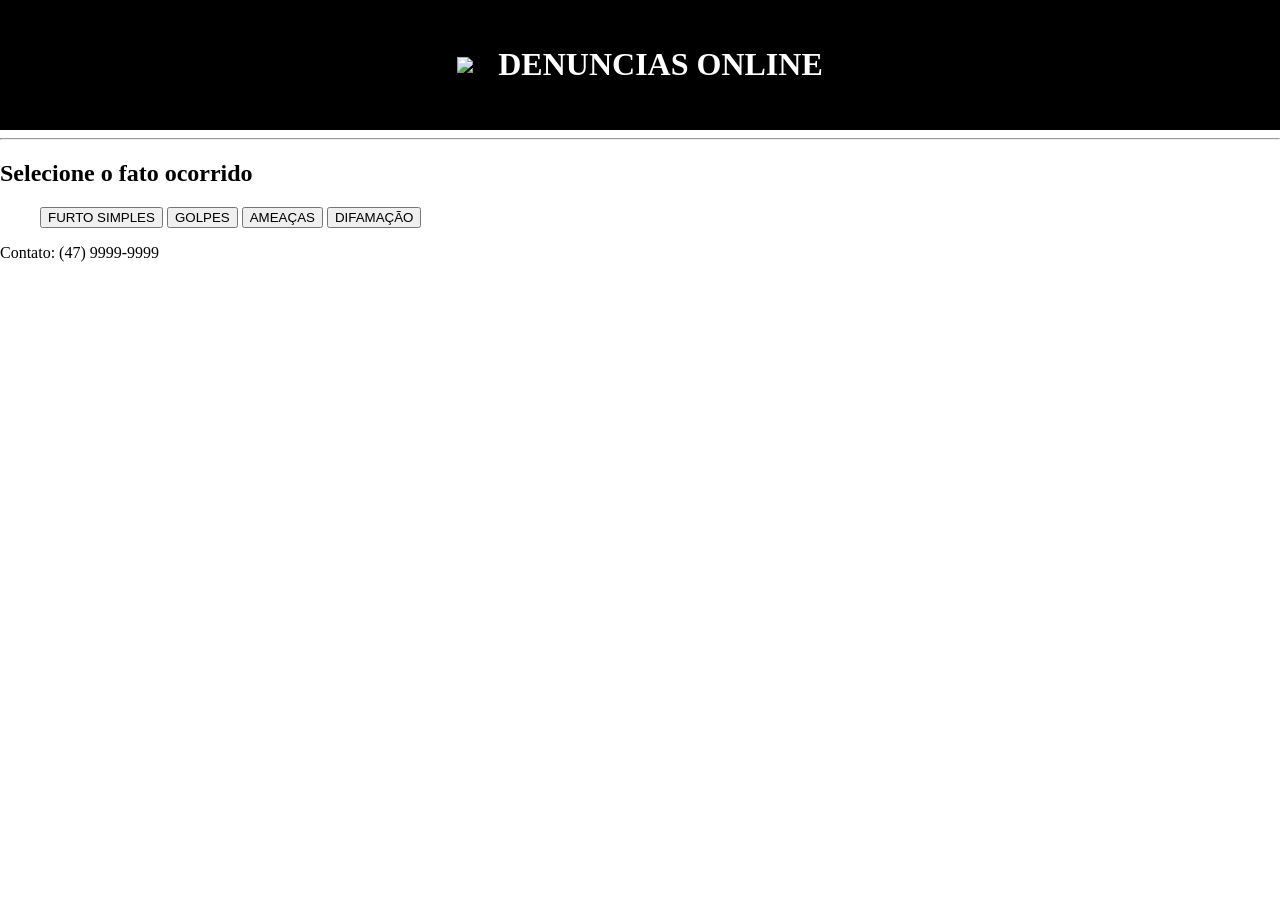
==== denuncia.html @ 6d476f0e "Adição da página de fatos" ====
<!DOCTYPE html>
<html>
    <head>
        <meta charset="utf-8">
        <meta http-equiv="X-UA-Compatible" content="IE=edge">
        <title>Denuncias Online</title>
        <meta name="description" content="">
        <meta name="viewport" content="width=device-width, initial-scale=1">
        <link rel="stylesheet" href="index.css">
    </head>
    <body>
        <header>
            <img src="https://delegaciavirtual.sc.gov.br/assets/estados/sc/imagens/logo-superior.png">
            <h1>DENUNCIAS ONLINE</h1>
        </header>
        <hr>
        <main>
            <article>
                <h1> Selecione o fato ocorrido </h1>
                <ul>
                    <button> FURTO SIMPLES </button>
                    <button> GOLPES </button>
                    <button> AMEAÇAS </button>
                    <button> DIFAMAÇÃO </button>
                </ul>
            </article>
        </main>
        <footer>
            <p>Contato: (47) 9999-9999</p>
        </footer>
        <script src="index.js"></script>
    </body>
</html>
---- index.css ----
body{
    margin: 0%;
}

header{
    background-color: black;
    color: white;
    display: flex;
    justify-content: center;
    align-items: center;
    padding: 25px;
}
header h1{
    margin-left: 25px;
}
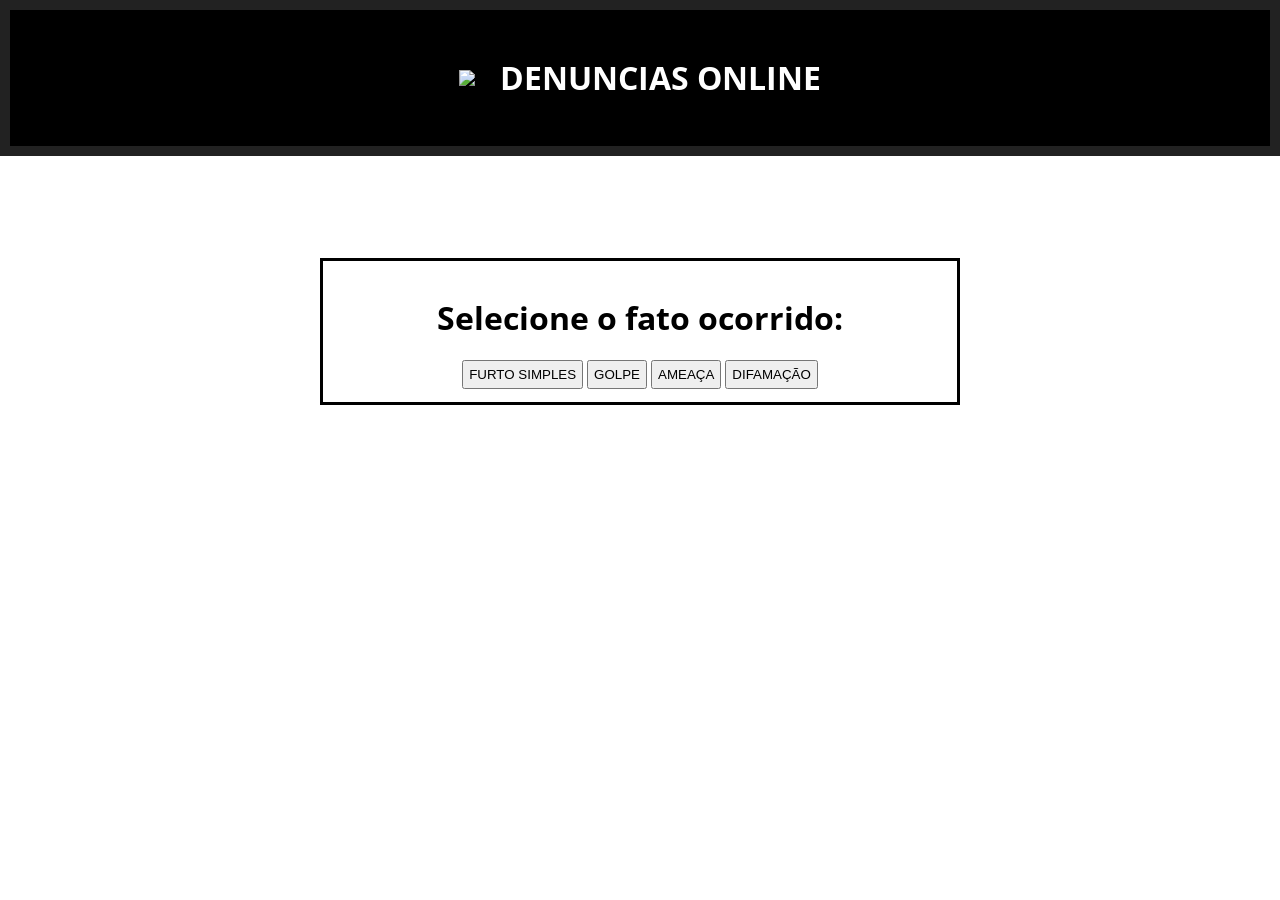
==== commit 384bccf7: "update denuncia.html, index.css and index.html" ====
--- a/denuncia.html
+++ b/denuncia.html
@@ -13,21 +13,15 @@
             <img src="https://delegaciavirtual.sc.gov.br/assets/estados/sc/imagens/logo-superior.png">
             <h1>DENUNCIAS ONLINE</h1>
         </header>
-        <hr>
         <main>
+            <h1>Selecione o fato ocorrido:</h1>
             <article>
-                <h1> Selecione o fato ocorrido </h1>
-                <ul>
-                    <button> FURTO SIMPLES </button>
-                    <button> GOLPES </button>
-                    <button> AMEAÇAS </button>
-                    <button> DIFAMAÇÃO </button>
-                </ul>
+                <button> FURTO SIMPLES </button>
+                <button> GOLPE </button>
+                <button> AMEAÇA </button>
+                <button> DIFAMAÇÃO </button>
             </article>
         </main>
-        <footer>
-            <p>Contato: (47) 9999-9999</p>
-        </footer>
         <script src="index.js"></script>
     </body>
 </html>
--- a/index.css
+++ b/index.css
@@ -1,7 +1,8 @@
+@import url('https://fonts.googleapis.com/css2?family=Open+Sans:ital,wght@0,300..800;1,300..800&display=swap');
 body{
+    font-family: 'Open Sans';
     margin: 0%;
 }
-
 header{
     background-color: black;
     color: white;
@@ -9,7 +10,25 @@
     justify-content: center;
     align-items: center;
     padding: 25px;
+    border: 10px rgb(34, 34, 34) solid;
 }
 header h1{
     margin-left: 25px;
+}
+
+main{
+    display: flex;
+    align-items: center;
+    flex-direction: column;
+    margin: 8% 25% 8% 25%;
+    border: 3px black solid;
+    padding: 1%;
+}
+main button{
+    padding: 5px;
+    cursor: pointer;
+}
+
+footer p{
+    margin: 1%;
 }
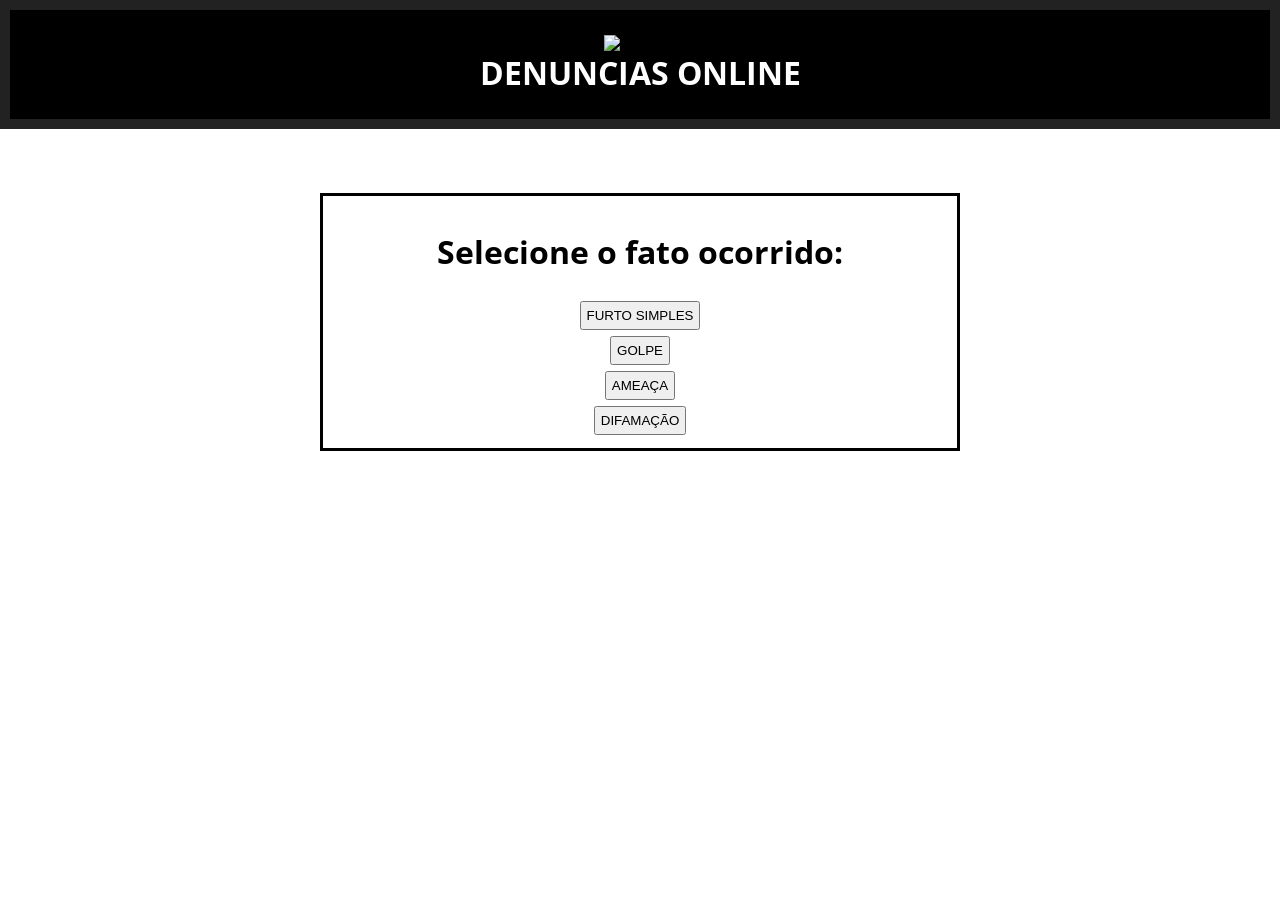
==== commit ca071df6: "update denuncia.html, index.css and index.html" ====
--- a/denuncia.html
+++ b/denuncia.html
@@ -13,14 +13,12 @@
             <img src="https://delegaciavirtual.sc.gov.br/assets/estados/sc/imagens/logo-superior.png">
             <h1>DENUNCIAS ONLINE</h1>
         </header>
-        <main>
+        <main id="denuncia">
             <h1>Selecione o fato ocorrido:</h1>
-            <article>
-                <button> FURTO SIMPLES </button>
-                <button> GOLPE </button>
-                <button> AMEAÇA </button>
-                <button> DIFAMAÇÃO </button>
-            </article>
+            <button> FURTO SIMPLES </button>
+            <button> GOLPE </button>
+            <button> AMEAÇA </button>
+            <button> DIFAMAÇÃO </button>
         </main>
         <script src="index.js"></script>
     </body>
--- a/index.css
+++ b/index.css
@@ -7,28 +7,52 @@
     background-color: black;
     color: white;
     display: flex;
-    justify-content: center;
-    align-items: center;
     padding: 25px;
     border: 10px rgb(34, 34, 34) solid;
+    align-items: center;
+    flex-direction: column;
 }
 header h1{
-    margin-left: 25px;
+    margin: 0%;
+}
+header img{
+    width: 6%;
+    min-width: 50px;
 }
 
-main{
+#info{
     display: flex;
     align-items: center;
     flex-direction: column;
-    margin: 8% 25% 8% 25%;
+    margin: 5% 25% 5% 25%;
     border: 3px black solid;
     padding: 1%;
 }
-main button{
+#info button{
     padding: 5px;
     cursor: pointer;
 }
 
+#denuncia{
+    display: flex;
+    align-items: center;
+    flex-direction: column;
+    margin: 5% 25% 5% 25%;
+    border: 3px black solid;
+    padding: 1%;
+}
+#denuncia button{
+    padding: 5px;
+    cursor: pointer;
+    margin-top: 1%;
+}
+
 footer p{
     margin: 1%;
+}
+
+h1{
+    width: 100%;
+    text-fit: shrink;
+    text-align: center;
 }
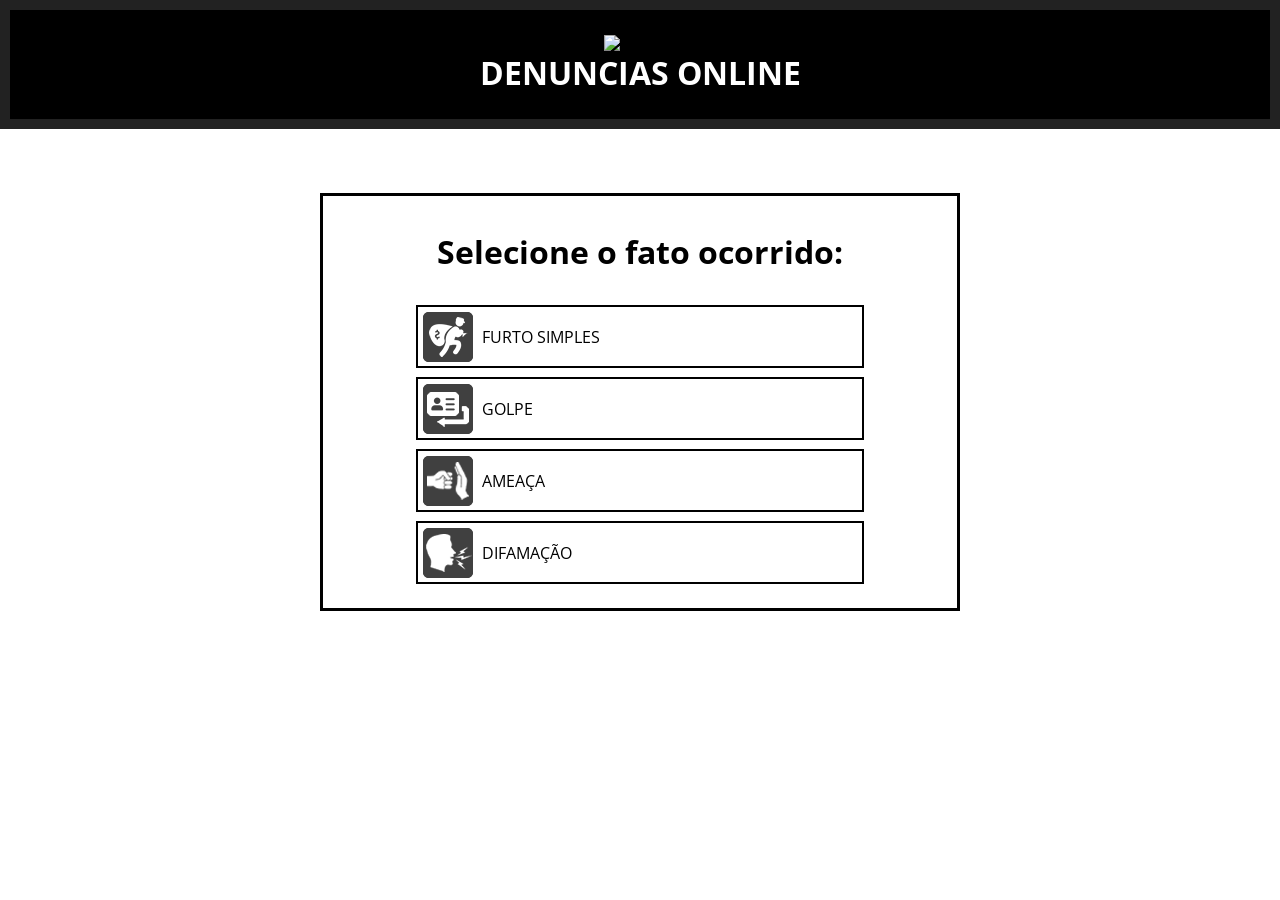
==== commit 20a325c4: "update 2 files and delete 6 files" ====
--- a/denuncia.html
+++ b/denuncia.html
@@ -6,20 +6,35 @@
         <title>Denuncias Online</title>
         <meta name="description" content="">
         <meta name="viewport" content="width=device-width, initial-scale=1">
-        <link rel="stylesheet" href="index.css">
+        <link rel="stylesheet" href="assets/css/index.css">
+        <link rel="stylesheet" href="assets/css/denuncia.css">
     </head>
     <body>
         <header>
             <img src="https://delegaciavirtual.sc.gov.br/assets/estados/sc/imagens/logo-superior.png">
             <h1>DENUNCIAS ONLINE</h1>
         </header>
-        <main id="denuncia">
+        <main class="main">
             <h1>Selecione o fato ocorrido:</h1>
-            <button> FURTO SIMPLES </button>
-            <button> GOLPE </button>
-            <button> AMEAÇA </button>
-            <button> DIFAMAÇÃO </button>
+            <div>
+                <a href="#">
+                    <img src="assets/icone-fato-furto.png" width="50px" height="50px">
+                    <p>FURTO SIMPLES</p>
+                </a>
+                <a href="#">
+                    <img src="assets/icone-fato-golpe.png" width="50px" height="50px">
+                    <p>GOLPE</p>
+                </a>
+                <a href="#">
+                    <img src="assets/icone-fato-ameaça.png" width="50px" height="50px">
+                    <p>AMEAÇA</p>
+                </a>
+                <a href="#">
+                    <img src="assets/icone-fato-difamação.png" width="50px" height="50px">
+                    <p>DIFAMAÇÃO</p>
+                </a>
+            </div>
         </main>
-        <script src="index.js"></script>
+        <script src="assets/js/index.js"></script>
     </body>
 </html>
--- a/assets/css/index.css
+++ b/assets/css/index.css
@@ -0,0 +1,44 @@
+@import url('https://fonts.googleapis.com/css2?family=Open+Sans:ital,wght@0,300..800;1,300..800&display=swap');
+body{
+    font-family: 'Open Sans';
+    margin: 0%;
+}
+header{
+    background-color: black;
+    color: white;
+    display: flex;
+    padding: 25px;
+    border: 10px rgb(34, 34, 34) solid;
+    align-items: center;
+    flex-direction: column;
+}
+header h1{
+    margin: 0%;
+}
+header img{
+    width: 6%;
+    min-width: 50px;
+}
+
+.main{
+    display: flex;
+    align-items: center;
+    flex-direction: column;
+    margin: 5% 25% 5% 25%;
+    border: 3px black solid;
+    padding: 1%;
+}
+.main a button{
+    padding: 5px;
+    cursor: pointer;
+}
+
+footer p{
+    margin: 1%;
+}
+
+h1{
+    width: 100%;
+    text-fit: shrink;
+    text-align: center;
+}
--- a/assets/css/denuncia.css
+++ b/assets/css/denuncia.css
@@ -0,0 +1,28 @@
+.main div{
+    display: flex;
+    width: 75%;
+    margin: 1%;
+    flex-direction: column;
+}
+
+.main div a{
+    color: black;
+    text-decoration: none;
+    display: flex;
+    margin: 1%;
+    border: 2px black solid;
+
+    &:hover{
+        background-color: rgb(219, 217, 217);
+    }
+}
+
+.main div a img{
+    margin: 1%;
+    margin-right: 2%;
+}
+
+.main div a p{
+    width: 100%;
+    align-content: center;
+}
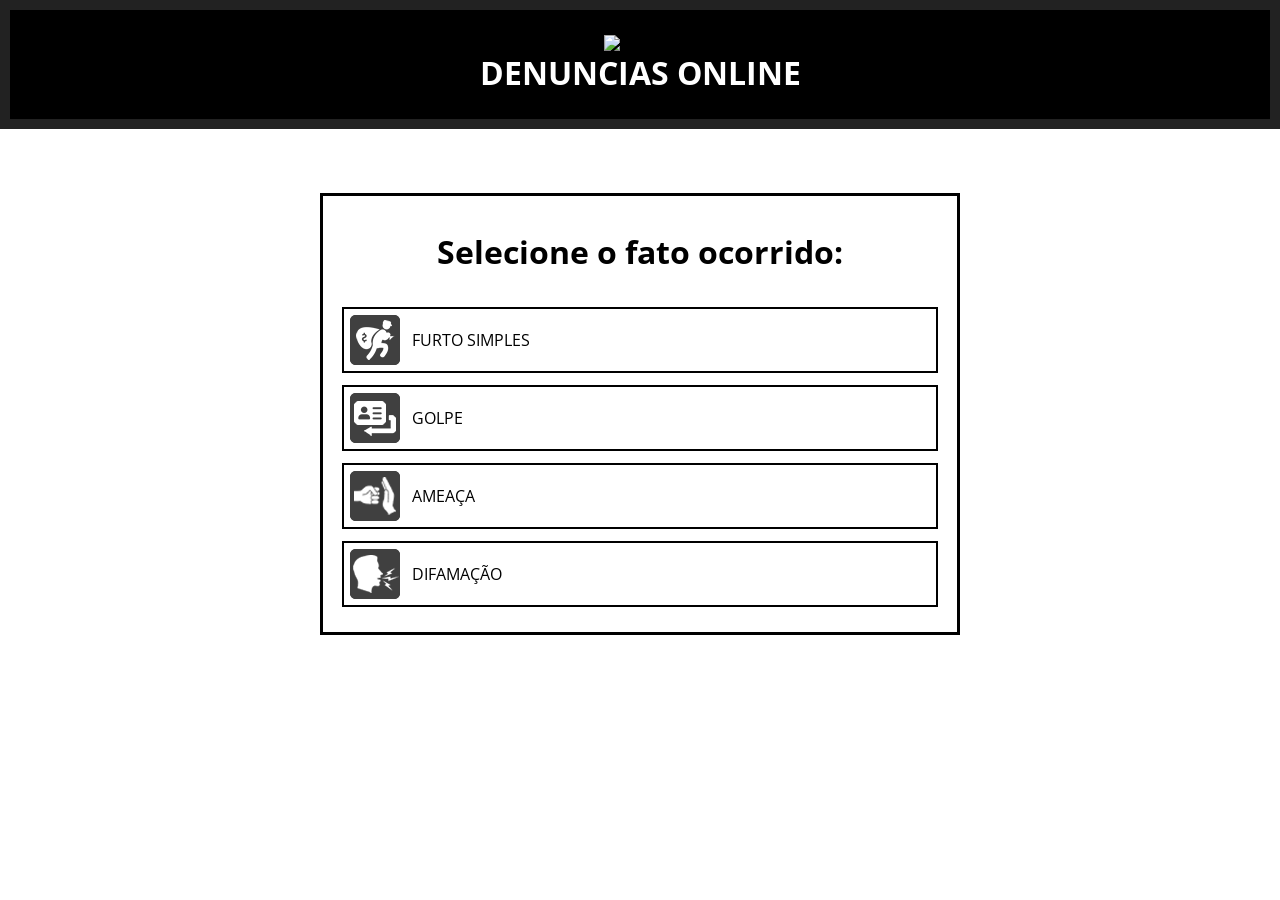
==== commit 5c4898f9: "update 5 files" ====
--- a/denuncia.html
+++ b/denuncia.html
@@ -1,40 +1,43 @@
 <!DOCTYPE html>
 <html>
-    <head>
-        <meta charset="utf-8">
-        <meta http-equiv="X-UA-Compatible" content="IE=edge">
-        <title>Denuncias Online</title>
-        <meta name="description" content="">
-        <meta name="viewport" content="width=device-width, initial-scale=1">
-        <link rel="stylesheet" href="assets/css/index.css">
-        <link rel="stylesheet" href="assets/css/denuncia.css">
-    </head>
-    <body>
-        <header>
-            <img src="https://delegaciavirtual.sc.gov.br/assets/estados/sc/imagens/logo-superior.png">
-            <h1>DENUNCIAS ONLINE</h1>
-        </header>
-        <main class="main">
-            <h1>Selecione o fato ocorrido:</h1>
-            <div>
-                <a href="#">
-                    <img src="assets/icone-fato-furto.png" width="50px" height="50px">
-                    <p>FURTO SIMPLES</p>
-                </a>
-                <a href="#">
-                    <img src="assets/icone-fato-golpe.png" width="50px" height="50px">
-                    <p>GOLPE</p>
-                </a>
-                <a href="#">
-                    <img src="assets/icone-fato-ameaça.png" width="50px" height="50px">
-                    <p>AMEAÇA</p>
-                </a>
-                <a href="#">
-                    <img src="assets/icone-fato-difamação.png" width="50px" height="50px">
-                    <p>DIFAMAÇÃO</p>
-                </a>
-            </div>
-        </main>
-        <script src="assets/js/index.js"></script>
-    </body>
+
+<head>
+    <meta charset="utf-8">
+    <meta http-equiv="X-UA-Compatible" content="IE=edge">
+    <title>Denuncias Online</title>
+    <meta name="description" content="">
+    <meta name="viewport" content="width=device-width, initial-scale=1">
+    <link rel="stylesheet" href="assets/css/index.css">
+    <link rel="stylesheet" href="assets/css/denuncia.css">
+</head>
+
+<body>
+    <header>
+        <img src="https://delegaciavirtual.sc.gov.br/assets/estados/sc/imagens/logo-superior.png">
+        <h1>DENUNCIAS ONLINE</h1>
+    </header>
+    <main class="main">
+        <h1>Selecione o fato ocorrido:</h1>
+        <div>
+            <a href="registro.html?fato=furto">
+                <img src="assets/icone-fato-furto.png" width="50px" height="50px">
+                <p>FURTO SIMPLES</p>
+            </a>
+            <a href="registro.html?fato=golpe">
+                <img src="assets/icone-fato-golpe.png" width="50px" height="50px">
+                <p>GOLPE</p>
+            </a>
+            <a href="registro.html?fato=ameaca">
+                <img src="assets/icone-fato-ameaça.png" width="50px" height="50px">
+                <p>AMEAÇA</p>
+            </a>
+            <a href="registro.html?fato=difamacao">
+                <img src="assets/icone-fato-difamação.png" width="50px" height="50px">
+                <p>DIFAMAÇÃO</p>
+            </a>
+        </div>
+    </main>
+    <script src="assets/js/index.js"></script>
+</body>
+
 </html>
--- a/assets/css/denuncia.css
+++ b/assets/css/denuncia.css
@@ -1,6 +1,6 @@
 .main div{
     display: flex;
-    width: 75%;
+    width: 100%;
     margin: 1%;
     flex-direction: column;
 }
